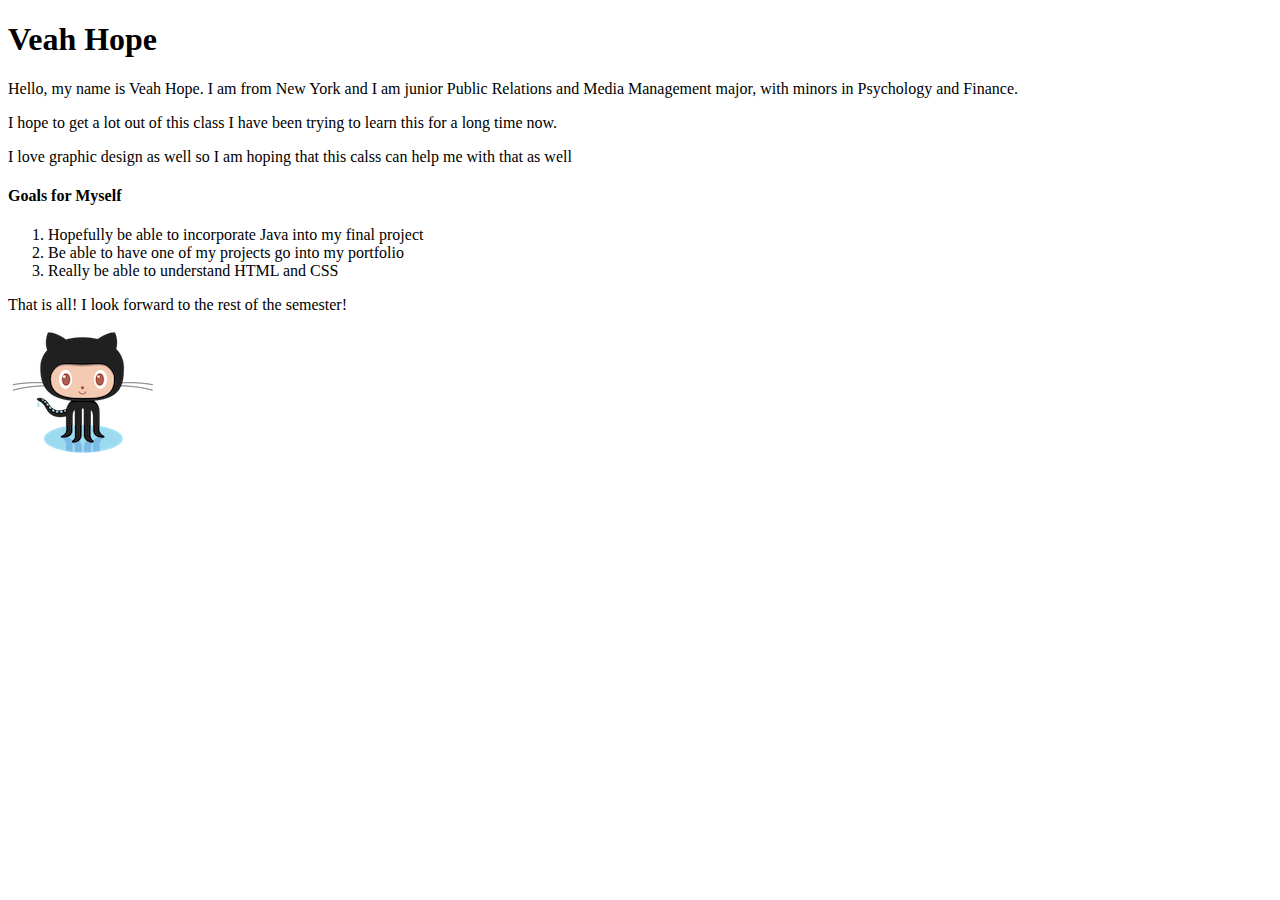
==== index.html @ bc90b5ea "Github-Setup" ====
<!DOCTYPE html>
<html lang="en">
  <head>
    <meta charset="utf-8">
    <title> Github Setup </title>
  </head>
    <body>
      <h1> Veah Hope </h1>
      <p> Hello, my name is Veah Hope. I am from New York and I am junior Public Relations and Media Management major, with minors in Psychology and Finance. </p>
      <p>I hope to get a lot out of this class I have been trying to learn this for a long time now.</p>

      <p>I love graphic design as well so I am hoping that this calss can help me with that as well</p>
        <h4>Goals for Myself</h4>
      <ol>
        <li>Hopefully be able to incorporate Java into my final project</li>
        <li>Be able to have one of my projects go into my portfolio</li>
        <li>Really be able to understand HTML and CSS</li>
      </ol>
        <p>That is all! I look forward to the rest of the semester!</p>

      <img src="octocat.png" alt="octocat">
  </body>
</html>
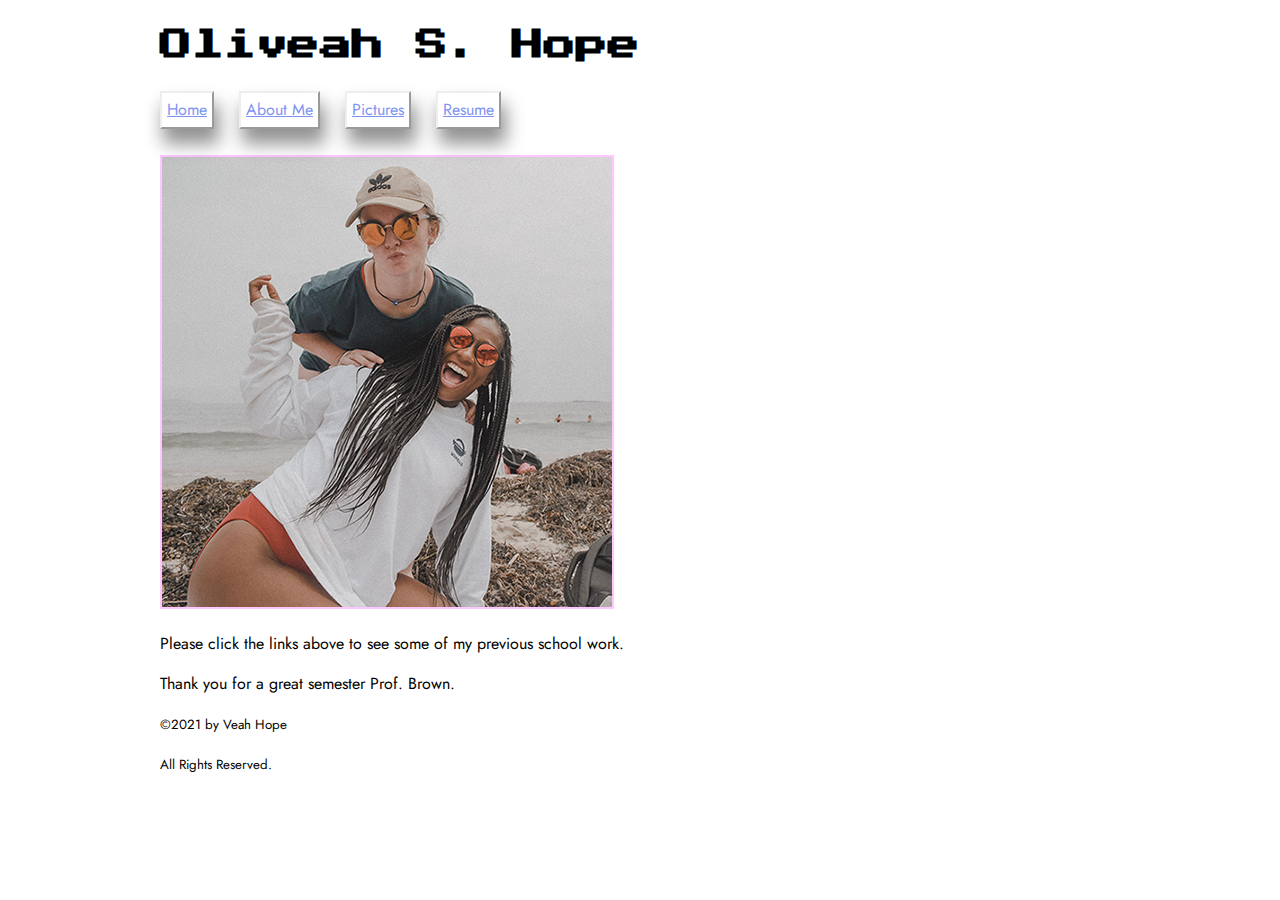
==== commit c60799f8: "final part 2" ====
--- a/index.html
+++ b/index.html
@@ -1,23 +1,43 @@
 <!DOCTYPE html>
 <html lang="en">
   <head>
-    <meta charset="utf-8">
-    <title> Github Setup </title>
+    <meta charset="utf-8" />
+      <title>Oliveah S. Hope</title>
+    <link href="css/style.css" rel="stylesheet" />
   </head>
-    <body>
-      <h1> Veah Hope </h1>
-      <p> Hello, my name is Veah Hope. I am from New York and I am junior Public Relations and Media Management major, with minors in Psychology and Finance. </p>
-      <p>I hope to get a lot out of this class I have been trying to learn this for a long time now.</p>
 
-      <p>I love graphic design as well so I am hoping that this calss can help me with that as well</p>
-        <h4>Goals for Myself</h4>
-      <ol>
-        <li>Hopefully be able to incorporate Java into my final project</li>
-        <li>Be able to have one of my projects go into my portfolio</li>
-        <li>Really be able to understand HTML and CSS</li>
-      </ol>
-        <p>That is all! I look forward to the rest of the semester!</p>
+  <body>
+    <div id="wrapper">
+      <header>
+        <h1>Oliveah S. Hope</h1>
+      </header>
 
-      <img src="octocat.png" alt="octocat">
+      <nav>
+        <ul>
+          <li><a href="index.html">Home</a></li>
+          <li><a href="about.html">About Me</a></li>
+          <li><a href="pictures.html">Pictures</a></li>
+          <li><a href="resume.html">Resume</a>
+            <ul>
+              <li><a href="resume.html#workexperience">Work Experience</a></li>
+              <li><a href="resume.html#civicengagement">Civic Engagement</a></li>
+              <li><a href="resume.html#skills">Skills</a></li>
+              <li><a href="resume.html#education">Education</a></li>
+            </ul>
+            </li>
+        </ul>
+      </nav>
+
+      <main>
+        <img src="img/meandjen.jpg" alt="Camp Friends">
+          <p>Please click the links above to see some of my previous school work.</p>
+      </main>
+
+      <footer>
+        <p>Thank you for a great semester Prof. Brown.</p>
+        <p><small>&copy;2021 by Veah Hope </small></p>
+        <p><small>All Rights Reserved.</small></p>
+      </footer>
+    </div>
   </body>
 </html>
--- a/css/style.css
+++ b/css/style.css
@@ -0,0 +1,260 @@
+@import url("https://fonts.googleapis.com/css2?family=Jost&family=Press+Start+2P&display=swap");
+
+#wrapper {
+	max-width: 960px;
+	margin: 0 auto;
+}
+html {
+  background: url("assignments/veahhope.github.io/img/watercolor.png");
+  background-size: cover;
+}
+
+body {
+  font-family: 'Jost', sans-serif;
+  color: #000000;
+  line-height: 1.5;
+}
+
+header {
+  font-family: 'Press Start 2P', cursive;
+	margin: auto;
+}
+
+main {
+	padding-top: 10px;
+}
+
+nav {
+  left: 0;
+  width: 100%;
+	margin-top: 0;
+}
+
+nav ul {
+  padding-left: 0;
+  list-style: none;
+}
+
+nav li {
+  display: inline-block;
+  margin-right: 20px;
+  box-shadow: 4px 14px 18px 1px rgba(0,0,0,0.43);
+}
+
+nav a {
+  display: inline-block;
+  background-color: #ffffff;
+  padding: 5px;
+  border-style: outset;
+  border-width: 2px;
+}
+
+nav a:link {
+  color: #8093f1;
+}
+
+nav a:visited {
+  color: #f72585;
+}
+
+nav a:hover {
+  color: #b388eb;
+}
+
+nav a:active {
+  color: #f7aef8;
+}
+
+ul > li {
+  display: inline-block;
+  position: relative;
+}
+
+ul > li > ul {
+  display: none;
+}
+
+ul > li:hover > ul {
+  display: block;
+  position: fixed;
+}
+
+ul > li > ul > li {
+  display: block;
+}
+
+
+
+a:link {
+  color: #000000;
+}
+
+a:visited {
+  color: #ff6392;
+}
+
+a:hover {
+  color: #b388eb;
+}
+
+a:active {
+  color: #f7aef8;
+}
+
+img {
+	border: solid;
+	border-width: 2px;
+	border-color: #ffc6ff;
+}
+
+/* These should be specific to about.html */
+.aboutgrid-container {
+	display: grid;
+	grid-template-columns: 60% 36%;
+	grid-template-rows: 1fr;
+	gap: 20px 20px;
+	grid-template-areas:
+		"left right";
+	align-content: space-evenly;
+}
+.aboutleft {
+	float: left;
+  width: 100%;
+}
+
+.aboutright {
+	float: right;
+  width: 100%;
+  padding-left: 0px;
+}
+
+.container {
+  padding-top: 0;
+}
+
+table, th, td {
+  border: 5px solid #ffffff;
+  border-collapse: collapse;
+	height: 100%;
+}
+th, td {
+  padding: 5px;
+  text-align: left;
+	width: auto;
+	height: 100%;
+}
+
+/* These should be specific to resume.html */
+.resumegrid-container {
+  display: grid;
+  grid-template-columns: 60% 36%;
+  grid-template-rows: 1fr;
+  gap: 20px 20px;
+  grid-template-areas:
+    "left right";
+}
+.left {
+	grid-area: left;
+}
+.right {
+	grid-area: right;
+}
+
+.left {
+  float: left;
+  width: 100%;
+}
+.right {
+	float: right;
+  width: 100%;
+  padding-left: 0px;
+}
+
+.card {
+	background-color: #ffc4d6;
+	padding: 20px;
+	margin-top: 20px;
+	border-style: solid;
+	border-color: #ffacc5;
+	border-width: 20px;
+}
+
+.skills ul {
+	list-style: none;
+	padding-left: 2px;
+}
+.workexperience ul, li  {
+	list-style: square;
+  padding-left: 0;
+}
+
+.skills li > span {
+  display: inline-block;
+  width: 100%;
+}
+
+.expert::after {
+  content: "🟢 🟢 🟢 🟢";
+}
+
+.advanced::after {
+  content: "🟢 🟢 🟢";
+}
+
+.intermediate::after {
+  content: "🟢 🟢";
+}
+
+.beginner::after {
+  content: "🟢";
+}
+.resumefooter {
+  margin-top: 20px;
+}
+
+@media screen and (max-width: 960px) {
+  .left, .right {
+    width: 100%;
+    padding: 0;
+  }
+}
+
+
+/* These should be specific to pictures.html */
+.grid-container {
+  display: grid;
+  grid-template-columns: repeat(3, auto);
+  grid-template-rows: repeat(2, auto);
+  gap: 15px 15px;
+  grid-template-areas:
+    "brunch family noelle"
+    "seaspice polo wharf";
+	align-content: space-evenly;
+}
+
+.brunch { grid-area: brunch;
+}
+
+.family { grid-area: family;
+}
+
+.noelle { grid-area: noelle;
+}
+
+.seaspice { grid-area: seaspice;
+}
+
+.polo { grid-area: polo;
+}
+
+.wharf { grid-area: wharf;
+}
+
+.picturesnav {
+  overflow: hidden;
+	border: 0;
+}
+.responsive {
+  max-width: 100%;
+  height: auto;
+}
